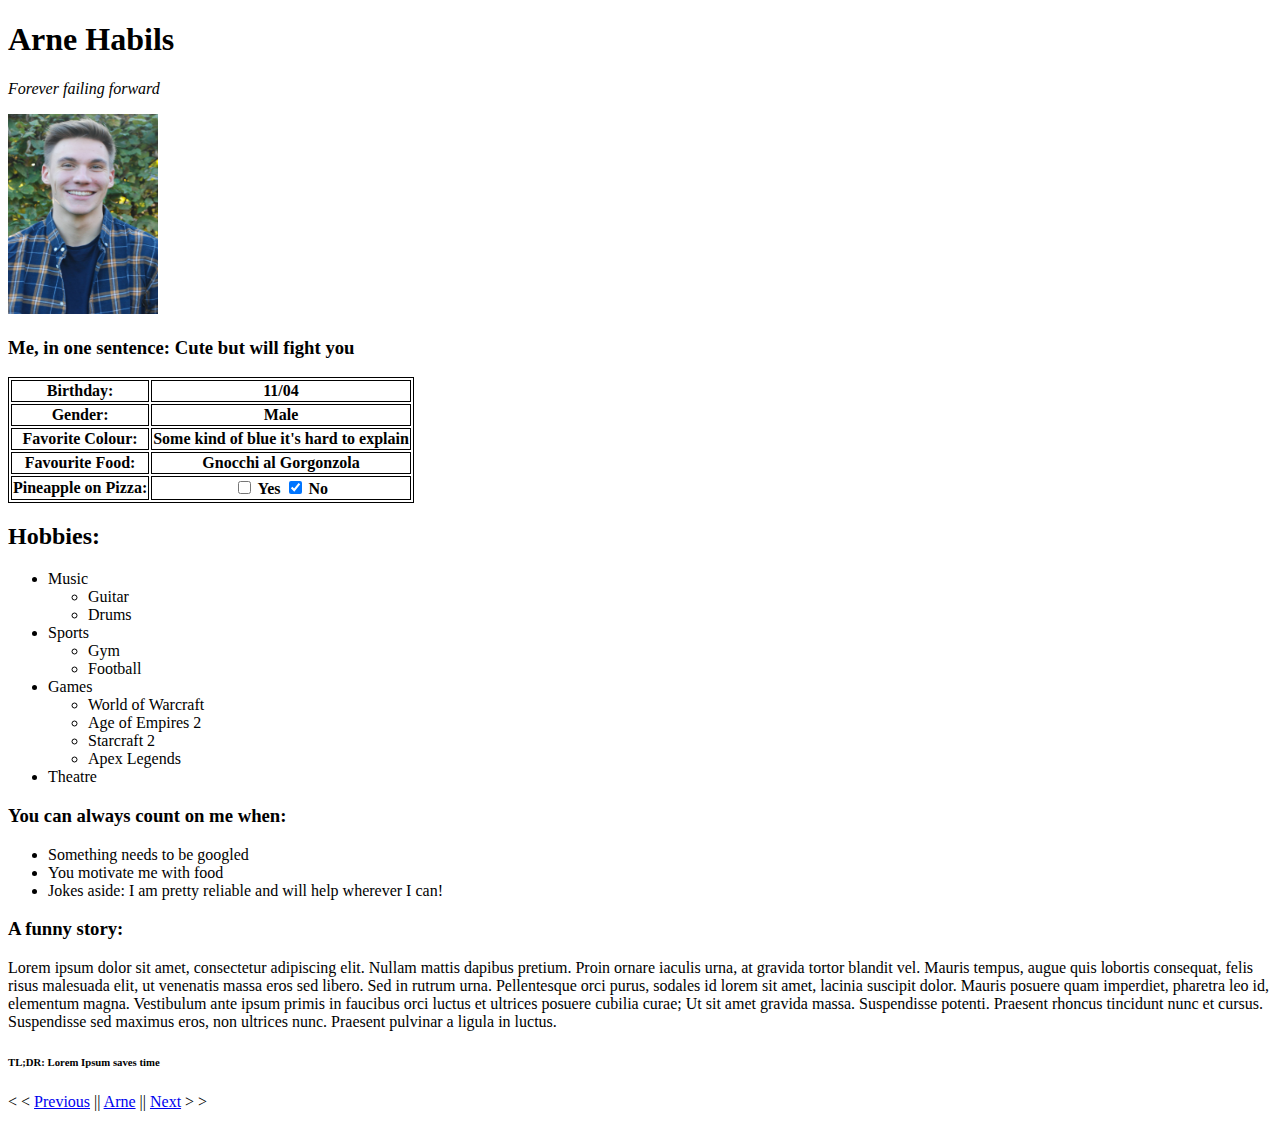
==== index.html @ d7bae733 "Added links for previous and next pages" ====
<!DOCTYPE html>
<html lang="en">
<head>
    <title>BeCode | Arne</title>
      <meta charset="UTF-8">
    <style>
        table, th, td {border: 1px solid black}
    </style>
</head>
<body>
    <h1>Arne Habils</h1>
    <p><em>Forever failing forward</em></p>
    <img src="AH_face.jpg" alt="Me, laughing" width="150" height="200">
    <h3>Me, in one sentence: Cute but will fight you</h3>
    <table>
        <tr>
            <th>Birthday:</th>
            <th>11/04</th>
        </tr>
        <tr>
            <th>Gender:</th>
            <th>Male</th>
        </tr>
        <tr>
            <th>Favorite Colour:</th>
            <th>Some kind of blue it's hard to explain</th>
        </tr>
        <tr>
            <th>Favourite Food:</th>
            <th>Gnocchi al Gorgonzola</th>
        </tr>
        <tr>
            <th>Pineapple on Pizza:</th>
            <th><form>
                    <input id="Y" type="checkbox" name="Y" value="Yes">
                    <label for="Y">Yes</label>
                    <input id="N"type="checkbox" name="N" value="No" checked>
                    <label for="N">No</label>
                </form></th>
        </tr>
    </table>
    <h2>Hobbies:</h2>
    <ul>
        <li>Music
            <ul>
                <li>Guitar</li>
                <li>Drums</li>
            </ul>
        </li>
        <li>Sports
            <ul>
                <li>Gym</li>
                <li>Football</li>
            </ul>
        </li>
        <li>Games
            <ul>
                <li>World of Warcraft</li>
                <li>Age of Empires 2</li>
                <li>Starcraft 2</li>
                <li>Apex Legends</li>
            </ul>
        </li>
        <li>Theatre</li>
    </ul>
    <h3>You can always count on me when:</h3>
    <ul>
        <li>Something needs to be googled</li>
        <li>You motivate me with food</li>
        <li>Jokes aside: I am pretty reliable and will help wherever I can!</li>
    </ul>
    <h3>A funny story:</h3>
    <p>
Lorem ipsum dolor sit amet, consectetur adipiscing elit. Nullam mattis dapibus pretium. Proin ornare iaculis urna, at gravida tortor blandit vel. Mauris tempus, augue quis lobortis consequat, felis risus malesuada elit, ut venenatis massa eros sed libero. Sed in rutrum urna. Pellentesque orci purus, sodales id lorem sit amet, lacinia suscipit dolor. Mauris posuere quam imperdiet, pharetra leo id, elementum magna. Vestibulum ante ipsum primis in faucibus orci luctus et ultrices posuere cubilia curae; Ut sit amet gravida massa. Suspendisse potenti. Praesent rhoncus tincidunt nunc et cursus. Suspendisse sed maximus eros, non ultrices nunc. Praesent pulvinar a ligula in luctus.</p>
    <h6>TL;DR: Lorem Ipsum saves time</h6>
    <p> &lt; &lt; <a href="https://andygorbould.github.io/html-intro/index.html">Previous</a> || <a href="index.html">Arne</a> || <a href="https://martekode.github.io/html-introduction/">Next</a> &gt; &gt;</p>
</body>

</html>
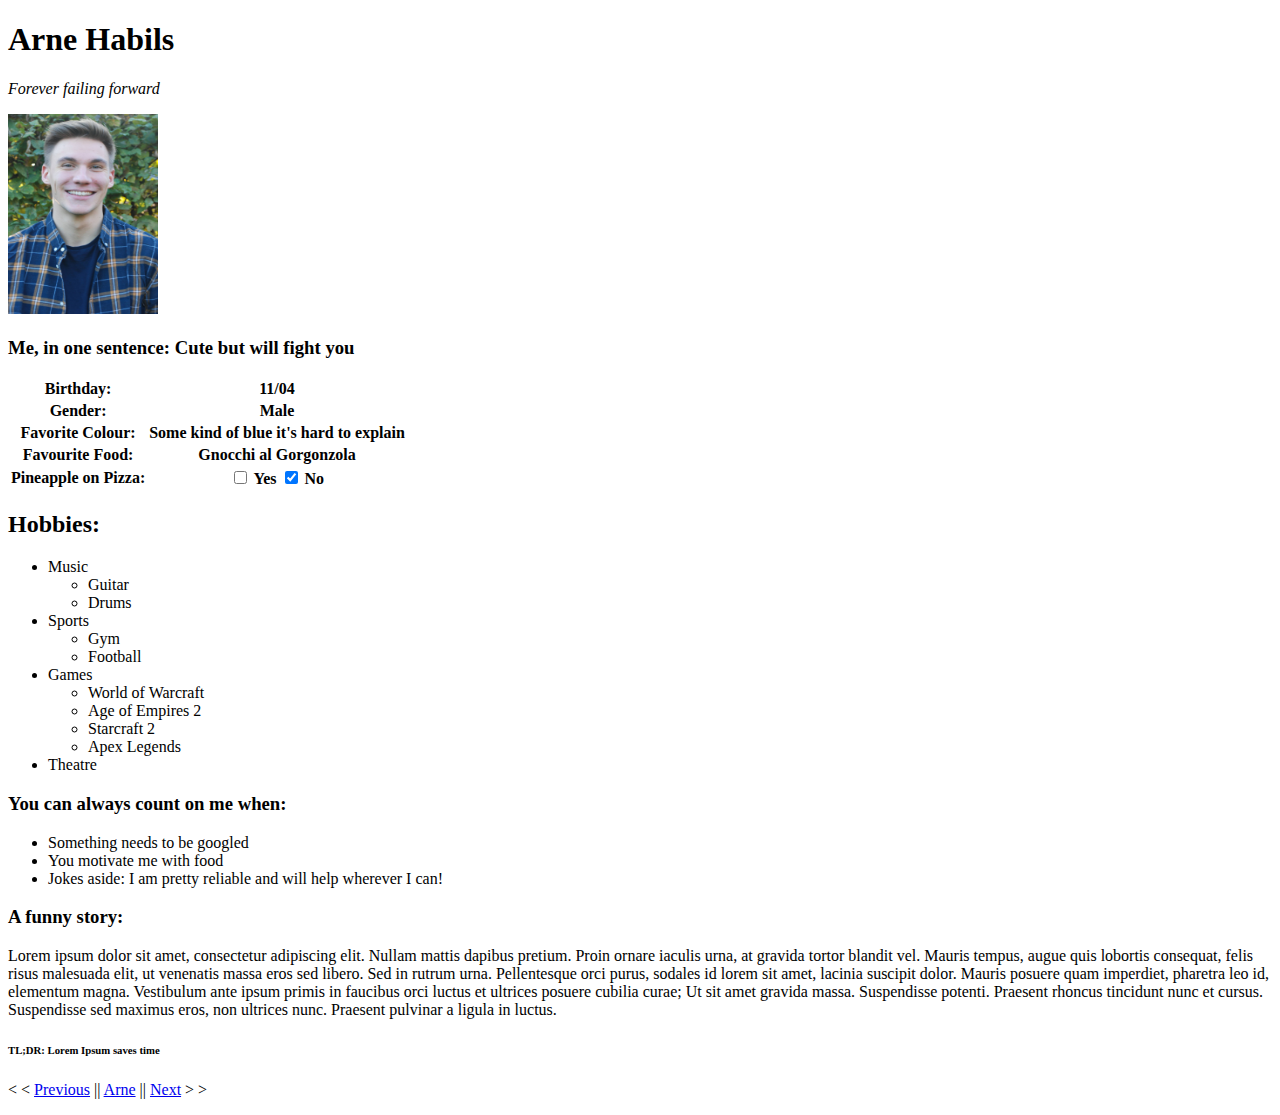
==== commit 1487fee6: "added css link" ====
--- a/index.html
+++ b/index.html
@@ -3,9 +3,7 @@
 <head>
     <title>BeCode | Arne</title>
       <meta charset="UTF-8">
-    <style>
-        table, th, td {border: 1px solid black}
-    </style>
+    <link rel="stylesheet" type="text/css" href="/introduction-css/index.css">
 </head>
 <body>
     <h1>Arne Habils</h1>
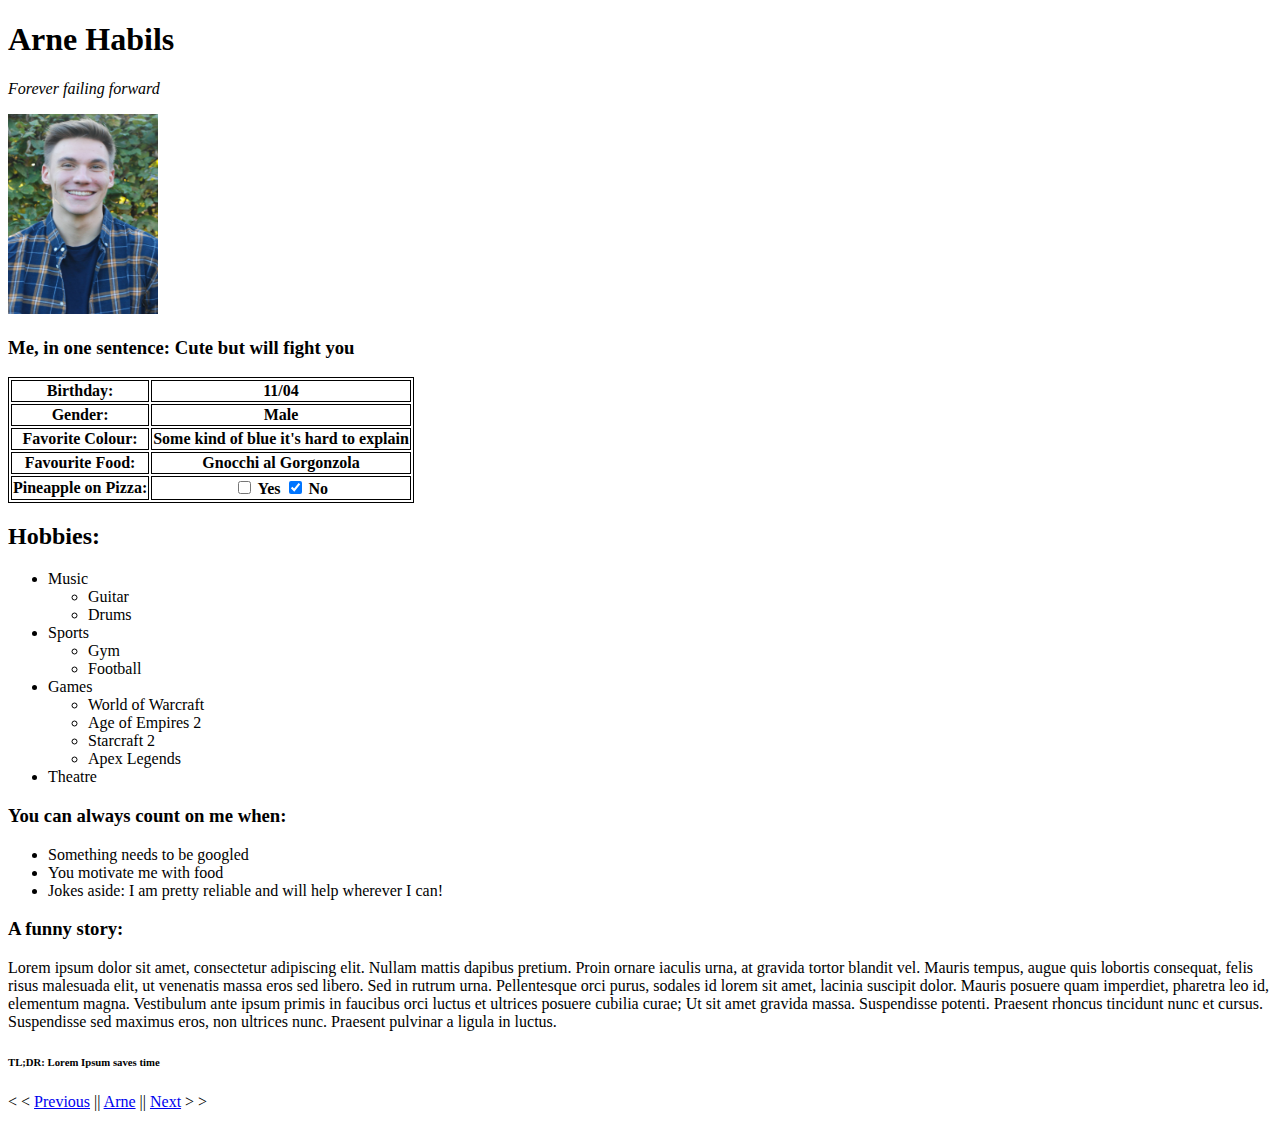
==== commit b6d3a2f6: "updated css link.. again" ====
--- a/index.html
+++ b/index.html
@@ -3,7 +3,7 @@
 <head>
     <title>BeCode | Arne</title>
       <meta charset="UTF-8">
-    <link rel="stylesheet" type="text/css" href="/introduction-css/index.css">
+    <link rel="stylesheet" type="text/css" href="index.css">
 </head>
 <body>
     <h1>Arne Habils</h1>
--- a/index.css
+++ b/index.css
@@ -0,0 +1 @@
+        table, th, td {border: 1px solid black}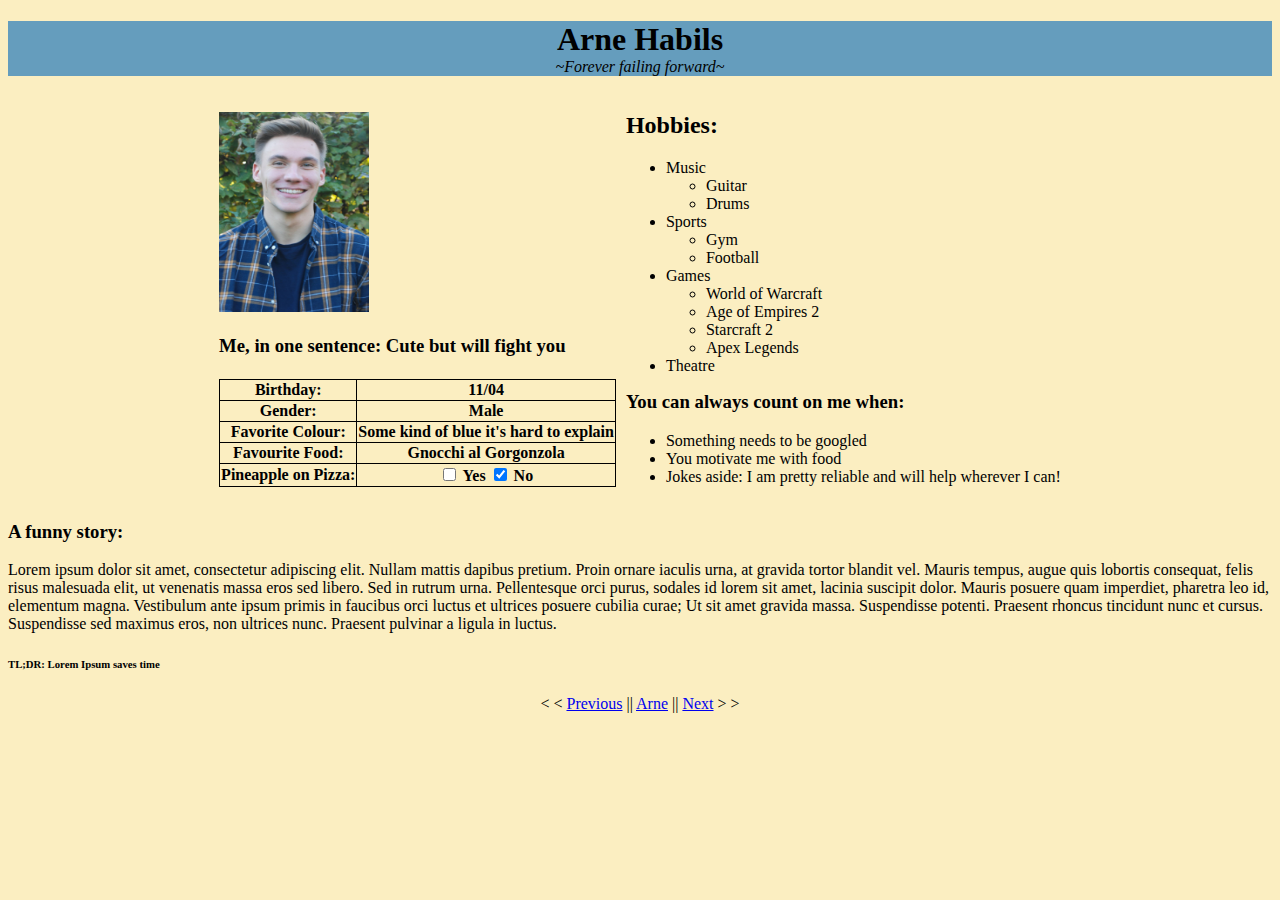
==== commit fad58771: "massive styling updates, some layout updates" ====
--- a/index.html
+++ b/index.html
@@ -6,10 +6,16 @@
     <link rel="stylesheet" type="text/css" href="index.css">
 </head>
 <body>
+    <div class="banner">
     <h1>Arne Habils</h1>
-    <p><em>Forever failing forward</em></p>
+    <p id="quote"><em>~Forever failing forward~</em></p>
+    
+    </div>
+
+    <div class="wrap">
+    <div class="block1">
     <img src="AH_face.jpg" alt="Me, laughing" width="150" height="200">
-    <h3>Me, in one sentence: Cute but will fight you</h3>
+    <h3 id="cute">Me, in one sentence: Cute but will fight you</h3>
     <table>
         <tr>
             <th>Birthday:</th>
@@ -37,8 +43,10 @@
                 </form></th>
         </tr>
     </table>
+    </div>
+    <div class="block2">
     <h2>Hobbies:</h2>
-    <ul>
+    <ul id="list">
         <li>Music
             <ul>
                 <li>Guitar</li>
@@ -61,17 +69,19 @@
         </li>
         <li>Theatre</li>
     </ul>
-    <h3>You can always count on me when:</h3>
+    <h3 id="count">You can always count on me when:</h3>
     <ul>
         <li>Something needs to be googled</li>
         <li>You motivate me with food</li>
         <li>Jokes aside: I am pretty reliable and will help wherever I can!</li>
     </ul>
+    </div>
+    </div>
     <h3>A funny story:</h3>
     <p>
 Lorem ipsum dolor sit amet, consectetur adipiscing elit. Nullam mattis dapibus pretium. Proin ornare iaculis urna, at gravida tortor blandit vel. Mauris tempus, augue quis lobortis consequat, felis risus malesuada elit, ut venenatis massa eros sed libero. Sed in rutrum urna. Pellentesque orci purus, sodales id lorem sit amet, lacinia suscipit dolor. Mauris posuere quam imperdiet, pharetra leo id, elementum magna. Vestibulum ante ipsum primis in faucibus orci luctus et ultrices posuere cubilia curae; Ut sit amet gravida massa. Suspendisse potenti. Praesent rhoncus tincidunt nunc et cursus. Suspendisse sed maximus eros, non ultrices nunc. Praesent pulvinar a ligula in luctus.</p>
     <h6>TL;DR: Lorem Ipsum saves time</h6>
-    <p> &lt; &lt; <a href="https://andygorbould.github.io/html-intro/index.html">Previous</a> || <a href="index.html">Arne</a> || <a href="https://martekode.github.io/html-introduction/">Next</a> &gt; &gt;</p>
+    <p id="links"> &lt; &lt; <a href="https://andygorbould.github.io/html-intro/index.html">Previous</a> || <a href="index.html">Arne</a> || <a href="https://martekode.github.io/html-introduction/">Next</a> &gt; &gt;</p>
 </body>
 
 </html>--- a/index.css
+++ b/index.css
@@ -1 +1,57 @@
-        table, th, td {border: 1px solid black}+body {
+    background-color: 	#FBEEC1;
+    overflow-x:hidden;
+}
+
+.banner {
+    background-color: #659DBD;
+
+}
+
+.wrap {
+    display: flex;
+    justify-content: center;
+}
+
+.block1 {
+    margin-top: 20px;
+}
+
+.block2 {
+    padding-left: 10px;
+}
+
+#cute {
+    margin-bottom: 22px;
+}
+table, th, td {
+    border: 1px solid black;
+}
+
+table {
+    border-collapse: collapse;
+}
+
+h1 {text-align: center;
+    margin-bottom: 0;
+    padding-bottom: 0;
+}
+
+#quote {text-align: center;
+        margin-top: 0;
+}
+
+}
+#list {
+    margin-bottom: 0;
+}
+
+#count {
+    margin-top: 0;
+    padding-top: 0;
+}
+
+#links {
+    
+    text-align: center;
+}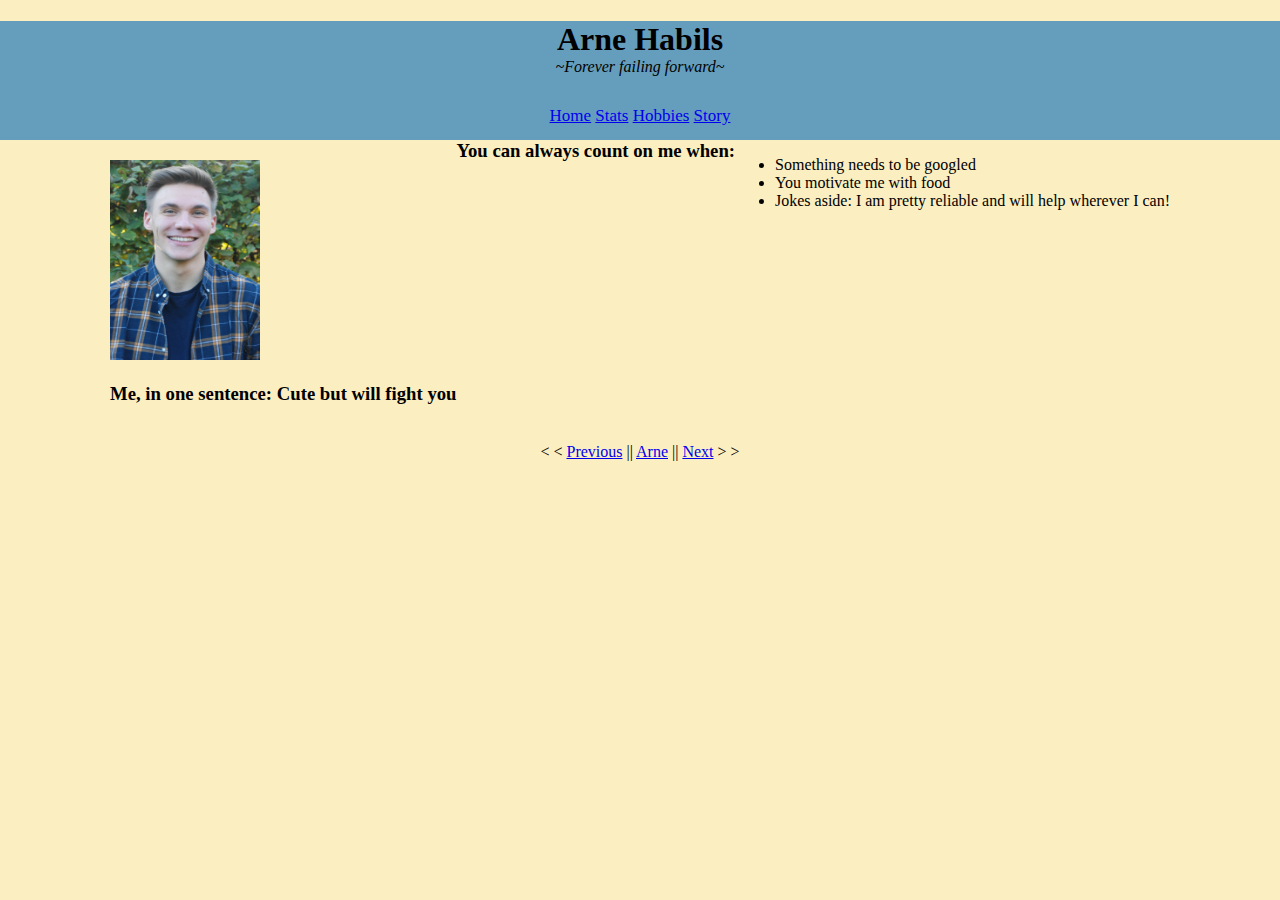
==== commit a20d63f1: "Layout changes: seperation of topics in different pages" ====
--- a/index.html
+++ b/index.html
@@ -1,7 +1,7 @@
 <!DOCTYPE html>
 <html lang="en">
 <head>
-    <title>BeCode | Arne</title>
+    <title>Arne | Home</title>
       <meta charset="UTF-8">
     <link rel="stylesheet" type="text/css" href="index.css">
 </head>
@@ -10,65 +10,23 @@
     <h1>Arne Habils</h1>
     <p id="quote"><em>~Forever failing forward~</em></p>
     
+
+
+    <nav class="navbar">
+        <a href="index.html">Home</a>
+        <a href=stats.html>Stats</a>
+        <a href="hobbies.html">Hobbies</a>
+        <a href="story.html">Story</a>
+    </nav>
     </div>
-
+    
     <div class="wrap">
     <div class="block1">
     <img src="AH_face.jpg" alt="Me, laughing" width="150" height="200">
     <h3 id="cute">Me, in one sentence: Cute but will fight you</h3>
-    <table>
-        <tr>
-            <th>Birthday:</th>
-            <th>11/04</th>
-        </tr>
-        <tr>
-            <th>Gender:</th>
-            <th>Male</th>
-        </tr>
-        <tr>
-            <th>Favorite Colour:</th>
-            <th>Some kind of blue it's hard to explain</th>
-        </tr>
-        <tr>
-            <th>Favourite Food:</th>
-            <th>Gnocchi al Gorgonzola</th>
-        </tr>
-        <tr>
-            <th>Pineapple on Pizza:</th>
-            <th><form>
-                    <input id="Y" type="checkbox" name="Y" value="Yes">
-                    <label for="Y">Yes</label>
-                    <input id="N"type="checkbox" name="N" value="No" checked>
-                    <label for="N">No</label>
-                </form></th>
-        </tr>
-    </table>
+    
     </div>
-    <div class="block2">
-    <h2>Hobbies:</h2>
-    <ul id="list">
-        <li>Music
-            <ul>
-                <li>Guitar</li>
-                <li>Drums</li>
-            </ul>
-        </li>
-        <li>Sports
-            <ul>
-                <li>Gym</li>
-                <li>Football</li>
-            </ul>
-        </li>
-        <li>Games
-            <ul>
-                <li>World of Warcraft</li>
-                <li>Age of Empires 2</li>
-                <li>Starcraft 2</li>
-                <li>Apex Legends</li>
-            </ul>
-        </li>
-        <li>Theatre</li>
-    </ul>
+ 
     <h3 id="count">You can always count on me when:</h3>
     <ul>
         <li>Something needs to be googled</li>
@@ -76,11 +34,8 @@
         <li>Jokes aside: I am pretty reliable and will help wherever I can!</li>
     </ul>
     </div>
-    </div>
-    <h3>A funny story:</h3>
-    <p>
-Lorem ipsum dolor sit amet, consectetur adipiscing elit. Nullam mattis dapibus pretium. Proin ornare iaculis urna, at gravida tortor blandit vel. Mauris tempus, augue quis lobortis consequat, felis risus malesuada elit, ut venenatis massa eros sed libero. Sed in rutrum urna. Pellentesque orci purus, sodales id lorem sit amet, lacinia suscipit dolor. Mauris posuere quam imperdiet, pharetra leo id, elementum magna. Vestibulum ante ipsum primis in faucibus orci luctus et ultrices posuere cubilia curae; Ut sit amet gravida massa. Suspendisse potenti. Praesent rhoncus tincidunt nunc et cursus. Suspendisse sed maximus eros, non ultrices nunc. Praesent pulvinar a ligula in luctus.</p>
-    <h6>TL;DR: Lorem Ipsum saves time</h6>
+
+
     <p id="links"> &lt; &lt; <a href="https://andygorbould.github.io/html-intro/index.html">Previous</a> || <a href="index.html">Arne</a> || <a href="https://martekode.github.io/html-introduction/">Next</a> &gt; &gt;</p>
 </body>
 
--- a/index.css
+++ b/index.css
@@ -1,13 +1,31 @@
 body {
     background-color: 	#FBEEC1;
     overflow-x:hidden;
+    margin: 0;
 }
 
 .banner {
     background-color: #659DBD;
+    width: 100%;
 
 }
 
+.navbar {
+    text-decoration: none;
+}
+
+.navbar a:hover {
+    background-color: #A9A9A9;
+    color: black;
+}
+
+nav {
+    text-align: center;
+    padding: 14px 16px;
+    text-decoration: none;
+    font-size: 17px;
+    
+}
 .wrap {
     display: flex;
     justify-content: center;
@@ -19,6 +37,10 @@
 
 .block2 {
     padding-left: 10px;
+}
+
+img {
+
 }
 
 #cute {
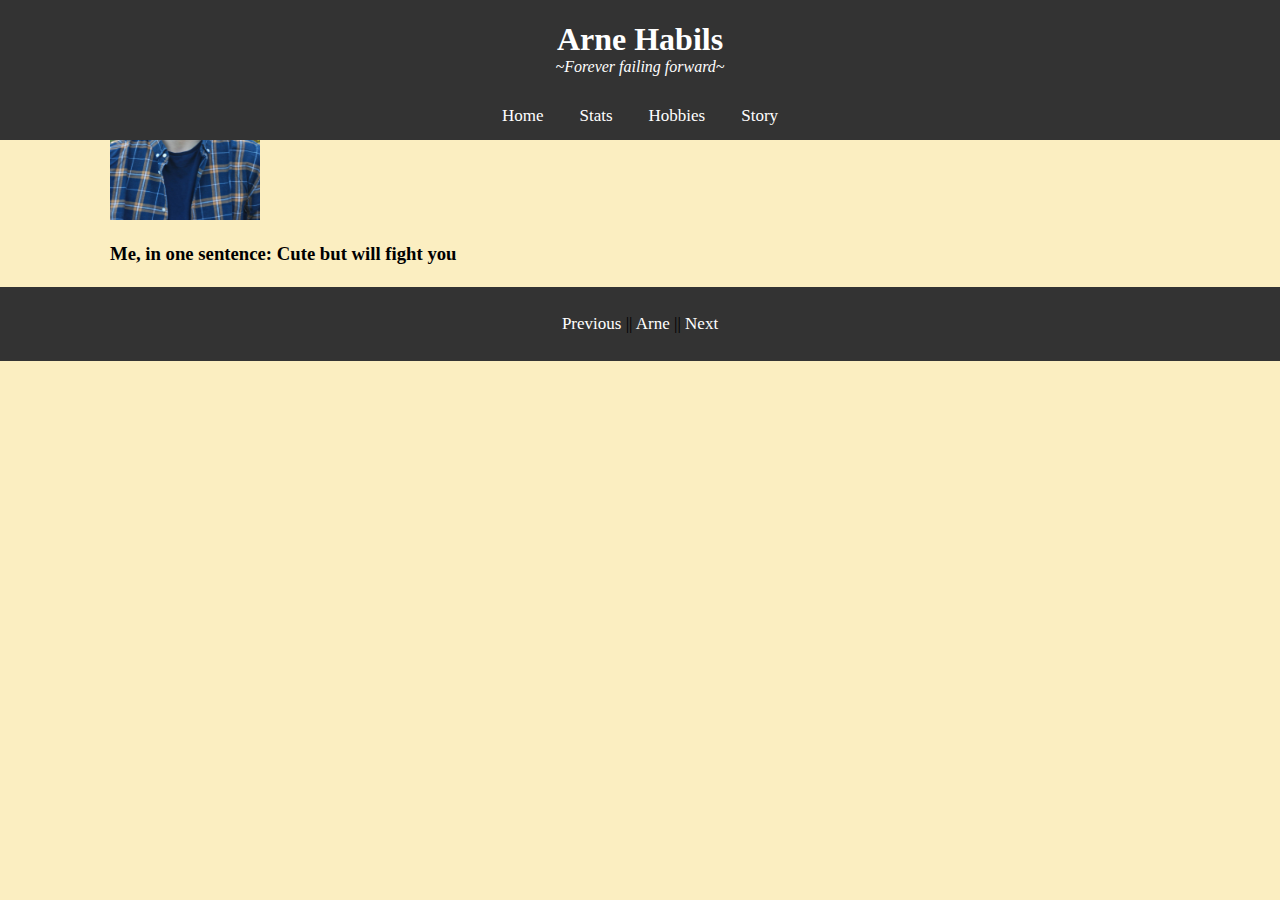
==== commit d6e98102: "Banner, nav bar and footer changes to all pages" ====
--- a/index.html
+++ b/index.html
@@ -6,17 +6,18 @@
     <link rel="stylesheet" type="text/css" href="index.css">
 </head>
 <body>
+    <div class="bannerwrapper">
     <div class="banner">
     <h1>Arne Habils</h1>
     <p id="quote"><em>~Forever failing forward~</em></p>
-    
+    </div>
 
 
-    <nav class="navbar">
-        <a href="index.html">Home</a>
-        <a href=stats.html>Stats</a>
-        <a href="hobbies.html">Hobbies</a>
-        <a href="story.html">Story</a>
+    <nav >
+        <a class="navlinks" href="index.html">Home</a>
+        <a class="navlinks" href=stats.html>Stats</a>
+        <a class="navlinks" href="hobbies.html">Hobbies</a>
+        <a class="navlinks" href="story.html">Story</a>
     </nav>
     </div>
     
@@ -35,8 +36,9 @@
     </ul>
     </div>
 
-
-    <p id="links"> &lt; &lt; <a href="https://andygorbould.github.io/html-intro/index.html">Previous</a> || <a href="index.html">Arne</a> || <a href="https://martekode.github.io/html-introduction/">Next</a> &gt; &gt;</p>
+    <footer>
+    <p id="links"> <a href="https://andygorbould.github.io/html-intro/index.html">Previous</a> || <a href="index.html">Arne</a> || <a href="https://martekode.github.io/html-introduction/">Next</a></p>
+    </footer>
 </body>
 
 </html>--- a/index.css
+++ b/index.css
@@ -4,17 +4,24 @@
     margin: 0;
 }
 
-.banner {
-    background-color: #659DBD;
+.bannerwrapper {
+    position: absolute;
+    background-color: #333;
     width: 100%;
 
+    top: 0px;
 }
 
-.navbar {
+.navlinks {
     text-decoration: none;
+    color: white;
+    text-align: center;
+    padding: 14px 16px;
+    font-size: 17px;
 }
 
-.navbar a:hover {
+
+nav a:hover {
     background-color: #A9A9A9;
     color: black;
 }
@@ -22,10 +29,9 @@
 nav {
     text-align: center;
     padding: 14px 16px;
-    text-decoration: none;
-    font-size: 17px;
-    
 }
+
+
 .wrap {
     display: flex;
     justify-content: center;
@@ -57,10 +63,12 @@
 h1 {text-align: center;
     margin-bottom: 0;
     padding-bottom: 0;
+    color: white;
 }
 
 #quote {text-align: center;
         margin-top: 0;
+        color: white;
 }
 
 }
@@ -73,7 +81,25 @@
     padding-top: 0;
 }
 
+footer {
+    position: fixed;
+    background-color: #333;
+    width: 100%;
+}
+
+footer a {
+    text-decoration: none;
+    color:white;
+}
+
+footer a:hover {
+    background-color: #A9A9A9;
+    color: black;
+}
+
 #links {
     
     text-align: center;
+    padding: 10px 12px;
+    font-size: 17px;
 }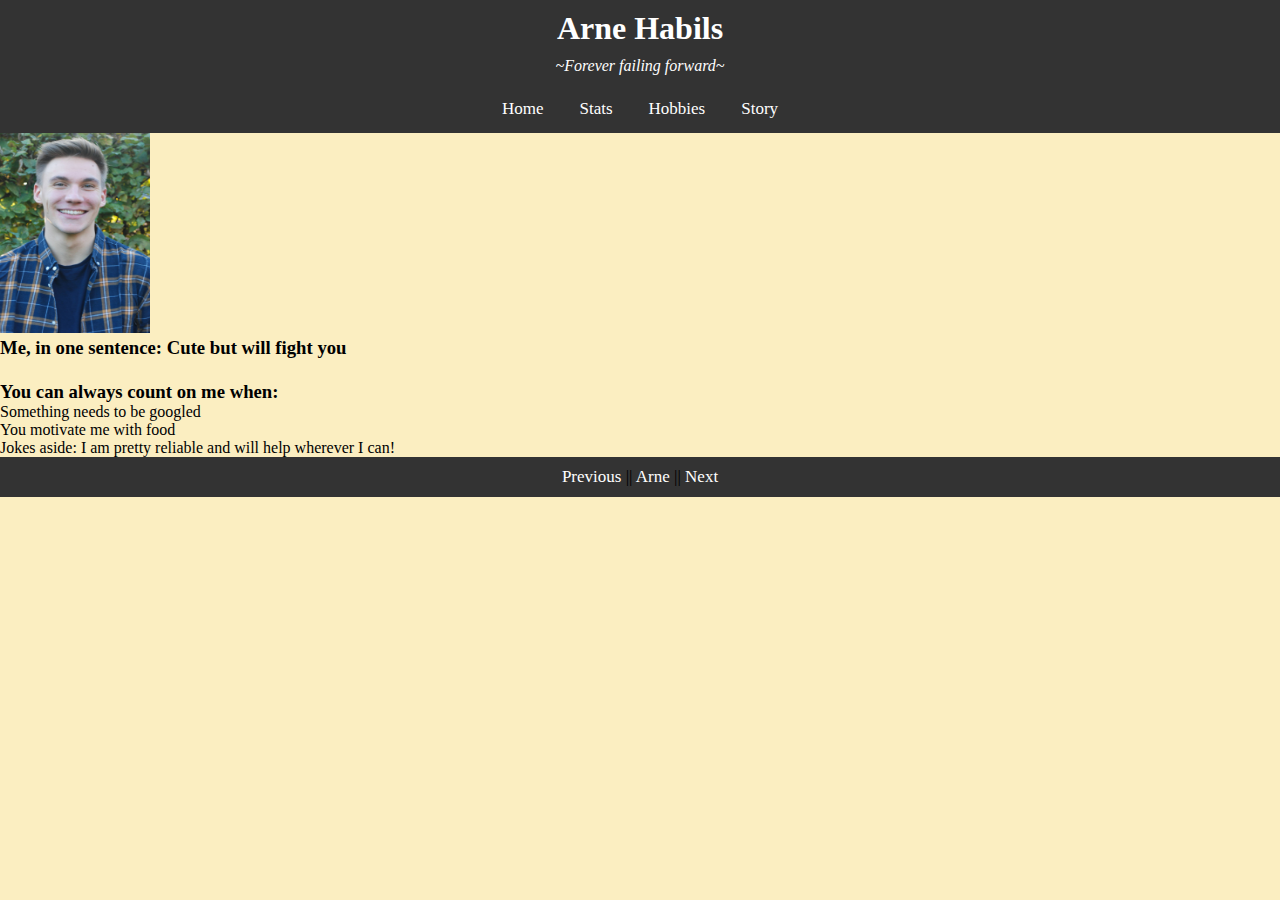
==== commit 81ed389a: "Fixed banner positioning issues, removed redundant wrappers/divs affecting positioning of content" ====
--- a/index.html
+++ b/index.html
@@ -21,12 +21,10 @@
     </nav>
     </div>
     
-    <div class="wrap">
-    <div class="block1">
+
     <img src="AH_face.jpg" alt="Me, laughing" width="150" height="200">
     <h3 id="cute">Me, in one sentence: Cute but will fight you</h3>
-    
-    </div>
+
  
     <h3 id="count">You can always count on me when:</h3>
     <ul>
@@ -34,7 +32,7 @@
         <li>You motivate me with food</li>
         <li>Jokes aside: I am pretty reliable and will help wherever I can!</li>
     </ul>
-    </div>
+
 
     <footer>
     <p id="links"> <a href="https://andygorbould.github.io/html-intro/index.html">Previous</a> || <a href="index.html">Arne</a> || <a href="https://martekode.github.io/html-introduction/">Next</a></p>
--- a/index.css
+++ b/index.css
@@ -1,15 +1,33 @@
+* {
+    margin: 0;
+    padding: 0;
+}
+
 body {
     background-color: 	#FBEEC1;
     overflow-x:hidden;
     margin: 0;
+    padding: 0px;
 }
 
 .bannerwrapper {
-    position: absolute;
+
     background-color: #333;
     width: 100%;
+    padding 10px;
+    top: 0px;
+}
 
-    top: 0px;
+.banner {
+    padding 20px;
+}
+
+h1 {
+    padding: 10px;
+}
+
+#quote {
+    padding: 10px;
 }
 
 .navlinks {
@@ -58,6 +76,7 @@
 
 table {
     border-collapse: collapse;
+    
 }
 
 h1 {text-align: center;
@@ -65,6 +84,7 @@
     padding-bottom: 0;
     color: white;
 }
+
 
 #quote {text-align: center;
         margin-top: 0;
